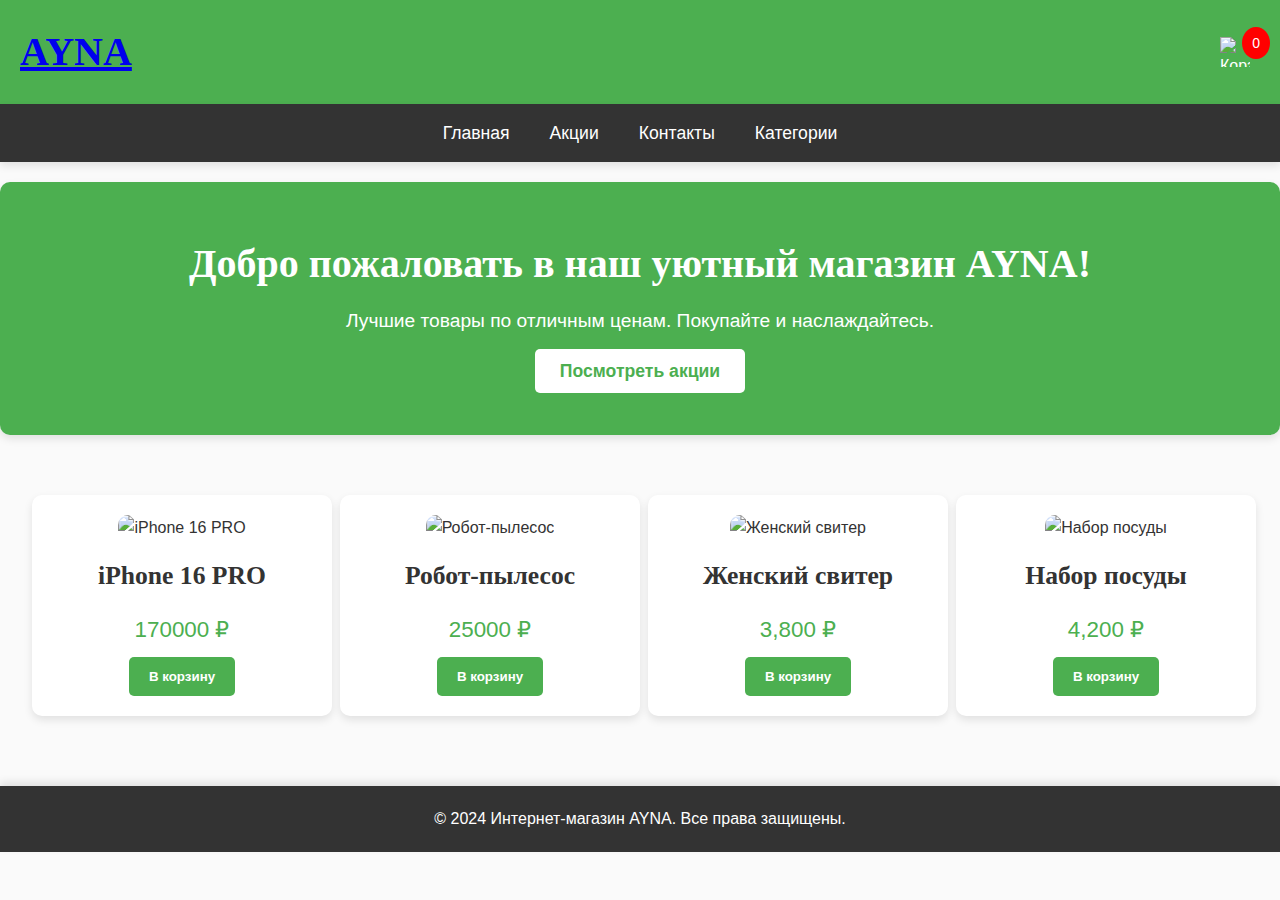
==== index.html @ 7165f7b1 "Add files via upload" ====
<!DOCTYPE html>
<html lang="ru">
<head>
    <meta charset="UTF-8">
    <meta name="viewport" content="width=device-width, initial-scale=1.0">
    <title>Интернет-магазин AYNA - Главная</title>
    <link rel="stylesheet" href="styles.css">
</head>
<body>
    <!-- Шапка -->
    <header>
        <div class="logo">
            <h1><a href="index.html">AYNA</a></h1>
        </div>
        <div class="cart">
            <img src="images/cart-icon.png" alt="Корзина">
            <span class="cart-count">0</span>
        </div>
    </header>

    <!-- Навигация -->
    <nav>
        <ul>
            <li><a href="index.html">Главная</a></li>
            <li><a href="promotions.html">Акции</a></li>
            <li><a href="contacts.html">Контакты</a></li>
            <li><a href="#">Категории</a></li>
        </ul>
    </nav>

    <!-- Приветствие -->
    <section class="hero">
        <h2>Добро пожаловать в наш уютный магазин AYNA!</h2>
        <p>Лучшие товары по отличным ценам. Покупайте и наслаждайтесь.</p>
        <a href="promotions.html" class="btn">Посмотреть акции</a>
    </section>

    <!-- Популярные товары -->
    <section class="products">
        <h2></h2>
        <div class="product-item">
            <img src="images/product1.jpg" alt="iPhone 16 PRO">
            <h3>iPhone 16 PRO</h3>
            <p class="price">170000 ₽</p>
            <button class="add-to-cart">В корзину</button>
        </div>
        <div class="product-item">
            <img src="images/product2.jpg" alt="Робот-пылесос">
            <h3>Робот-пылесос</h3>
            <p class="price">25000 ₽</p>
            <button class="add-to-cart">В корзину</button>
        </div>
        <div class="product-item">
            <img src="images/product3.jpg" alt="Женский свитер">
            <h3>Женский свитер</h3>
            <p class="price">3,800 ₽</p>
            <button class="add-to-cart">В корзину</button>
        </div>
        <div class="product-item">
            <img src="images/product4.jpg" alt="Набор посуды">
            <h3>Набор посуды</h3>
            <p class="price">4,200 ₽</p>
            <button class="add-to-cart">В корзину</button>
        </div>
        <!-- Добавьте больше товаров по аналогии -->
    </section>

    <!-- Подвал -->
    <footer>
        <p>&copy; 2024 Интернет-магазин AYNA. Все права защищены.</p>
    </footer>

    <script src="scripts.js"></script>
</body>
</html>
---- styles.css ----
/* Общие настройки */
* {
    margin: 0;
    padding: 0;
    box-sizing: border-box;
}

body {
    font-family: 'Poppins', sans-serif;
    background-color: #fafafa;
    color: #333;
    line-height: 1.6;
    margin: 0;
}

/* Подключение шрифтов из Google Fonts */
@import url('https://fonts.googleapis.com/css2?family=Poppins:wght@300;400;600&family=Lora:wght@400;700&display=swap');

/* Шапка */
header {
    background-color: #4CAF50;
    color: white;
    padding: 20px 0;
    display: flex;
    justify-content: space-between;
    align-items: center;
    box-shadow: 0 4px 8px rgba(0, 0, 0, 0.1);
}

header .logo h1 {
    font-family: 'Lora', serif;
    font-size: 2.5rem;
    margin-left: 20px;
    font-weight: 700;
}

header .cart {
    display: flex;
    align-items: center;
    margin-right: 20px;
    position: relative;
}

header .cart img {
    width: 30px;
    height: 30px;
    margin-right: 10px;
}

header .cart-count {
    background-color: red;
    color: white;
    border-radius: 50%;
    padding: 5px 10px;
    font-size: 14px;
    position: absolute;
    top: -10px;
    right: -10px;
}

/* Навигация */
nav {
    background-color: #333;
    padding: 15px 0;
    box-shadow: 0 4px 8px rgba(0, 0, 0, 0.1);
}

nav ul {
    display: flex;
    justify-content: center;
    list-style: none;
}

nav ul li {
    margin: 0 20px;
}

nav ul li a {
    color: white;
    text-decoration: none;
    font-size: 1.1rem;
    font-weight: 400;
    transition: color 0.3s ease;
}

nav ul li a:hover {
    color: #4CAF50;
}

/* Главный блок приветствия */
.hero {
    background-color: #4CAF50;
    color: white;
    text-align: center;
    padding: 50px 20px;
    margin: 20px 0;
    border-radius: 10px;
    box-shadow: 0 4px 8px rgba(0, 0, 0, 0.1);
}

.hero h2 {
    font-family: 'Lora', serif;
    font-size: 2.5rem;
    margin-bottom: 10px;
}

.hero p {
    font-size: 1.2rem;
    margin-bottom: 20px;
}

.hero .btn {
    background-color: white;
    color: #4CAF50;
    padding: 12px 25px;
    text-decoration: none;
    font-size: 1.1rem;
    border-radius: 5px;
    font-weight: 600;
    transition: background-color 0.3s ease, color 0.3s ease;
}

.hero .btn:hover {
    background-color: #4CAF50;
    color: white;
}

/* Секция товаров */
.products {
    display: flex;
    flex-wrap: wrap;
    justify-content: space-around;
    padding: 40px 20px;
}

.product-item {
    background-color: white;
    width: 300px;
    margin-bottom: 30px;
    padding: 20px;
    border-radius: 10px;
    box-shadow: 0 4px 8px rgba(0, 0, 0, 0.1);
    text-align: center;
    transition: transform 0.3s ease, box-shadow 0.3s ease;
}

.product-item:hover {
    transform: translateY(-10px);
    box-shadow: 0 10px 20px rgba(0, 0, 0, 0.1);
}

.product-item img {
    width: 100%;
    height: auto;
    border-radius: 10px;
}

.product-item h3 {
    font-size: 1.6rem;
    margin: 15px 0;
    font-family: 'Lora', serif;
}

.product-item .price {
    font-size: 1.4rem;
    color: #4CAF50;
    margin: 10px 0;
}

.product-item .add-to-cart {
    background-color: #4CAF50;
    color: white;
    padding: 12px 20px;
    border: none;
    border-radius: 5px;
    cursor: pointer;
    font-weight: 600;
    transition: background-color 0.3s ease;
}

.product-item .add-to-cart:hover {
    background-color: #388E3C;
}

/* Подвал */
footer {
    background-color: #333;
    color: white;
    text-align: center;
    padding: 20px 0;
    font-size: 1rem;
    box-shadow: 0 -4px 8px rgba(0, 0, 0, 0.1);
}

footer p {
    margin: 0;
}

/* Страница акций */
.promotions {
    padding: 40px 20px;
    text-align: center;
}

.promotion-item {
    background-color: white;
    margin: 20px auto;
    padding: 20px;
    width: 80%;
    max-width: 600px;
    border-radius: 10px;
    box-shadow: 0 4px 8px rgba(0, 0, 0, 0.1);
}

.promotion-item h3 {
    font-size: 1.8rem;
    color: #4CAF50;
    margin-bottom: 10px;
    font-family: 'Lora', serif;
}

.promotion-item p {
    font-size: 1.2rem;
    margin-bottom: 15px;
}

.promotion-item strong {
    font-weight: 600;
}

/* Страница контактов */
.contacts {
    padding: 40px 20px;
    text-align: center;
}

.contact-info {
    margin-bottom: 30px;
    text-align: left;
    display: inline-block;
    width: 80%;
    max-width: 600px;
    font-size: 1.2rem;
    color: #555;
}

.contact-info h3 {
    font-family: 'Lora', serif;
    font-size: 1.8rem;
    margin-bottom: 10px;
    color: #4CAF50;
}

form {
    width: 100%;
    max-width: 600px;
    margin: 0 auto;
}

form input, form textarea {
    width: 100%;
    padding: 15px;
    margin-bottom: 15px;
    border: 1px solid #ddd;
    border-radius: 5px;
    font-size: 1rem;
    background-color: #f9f9f9;
}

form button {
    background-color: #4CAF50;
    color: white;
    padding: 15px 20px;
    border: none;
    border-radius: 5px;
    font-size: 1.2rem;
    cursor: pointer;
    font-weight: 600;
    transition: background-color 0.3s ease;
}

form button:hover {
    background-color: #388E3C;
}

/* Адаптивность */
@media (max-width: 768px) {
    header {
        flex-direction: column;
        align-items: flex-start;
    }

    .cart {
        margin-top: 10px;
    }

    .products {
        flex-direction: column;
        align-items: center;
    }

    .product-item {
        width: 80%;
    }

    .promotion-item {
        width: 90%;
    }

    form {
        width: 90%;
    }
}

@media (max-width: 480px) {
    .hero h2 {
        font-size: 2rem;
    }

    .product-item {
        width: 90%;
    }

    .promotion-item {
        width: 100%;
    }

    .contact-info {
        text-align: center;
    }
}
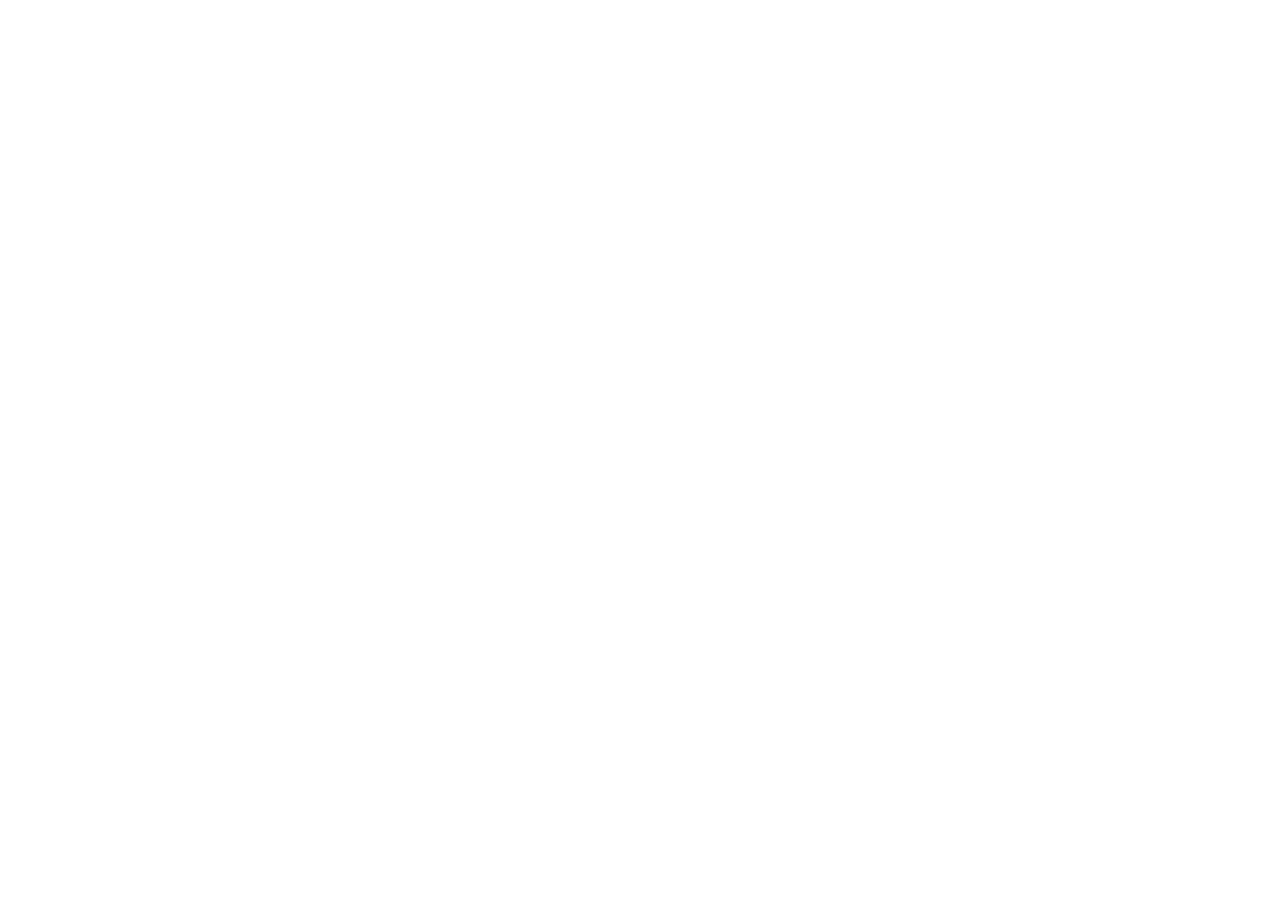
==== commit e2dc20a7: "Rename ayna.html to index.html" ====
--- a/index.html
+++ b/index.html
@@ -1,75 +1,11 @@
-<!DOCTYPE html>
-<html lang="ru">
-<head>
-    <meta charset="UTF-8">
-    <meta name="viewport" content="width=device-width, initial-scale=1.0">
-    <title>Интернет-магазин AYNA - Главная</title>
-    <link rel="stylesheet" href="styles.css">
-</head>
-<body>
-    <!-- Шапка -->
-    <header>
-        <div class="logo">
-            <h1><a href="index.html">AYNA</a></h1>
-        </div>
-        <div class="cart">
-            <img src="images/cart-icon.png" alt="Корзина">
-            <span class="cart-count">0</span>
-        </div>
-    </header>
-
-    <!-- Навигация -->
-    <nav>
-        <ul>
-            <li><a href="index.html">Главная</a></li>
-            <li><a href="promotions.html">Акции</a></li>
-            <li><a href="contacts.html">Контакты</a></li>
-            <li><a href="#">Категории</a></li>
-        </ul>
-    </nav>
-
-    <!-- Приветствие -->
-    <section class="hero">
-        <h2>Добро пожаловать в наш уютный магазин AYNA!</h2>
-        <p>Лучшие товары по отличным ценам. Покупайте и наслаждайтесь.</p>
-        <a href="promotions.html" class="btn">Посмотреть акции</a>
-    </section>
-
-    <!-- Популярные товары -->
-    <section class="products">
-        <h2></h2>
-        <div class="product-item">
-            <img src="images/product1.jpg" alt="iPhone 16 PRO">
-            <h3>iPhone 16 PRO</h3>
-            <p class="price">170000 ₽</p>
-            <button class="add-to-cart">В корзину</button>
-        </div>
-        <div class="product-item">
-            <img src="images/product2.jpg" alt="Робот-пылесос">
-            <h3>Робот-пылесос</h3>
-            <p class="price">25000 ₽</p>
-            <button class="add-to-cart">В корзину</button>
-        </div>
-        <div class="product-item">
-            <img src="images/product3.jpg" alt="Женский свитер">
-            <h3>Женский свитер</h3>
-            <p class="price">3,800 ₽</p>
-            <button class="add-to-cart">В корзину</button>
-        </div>
-        <div class="product-item">
-            <img src="images/product4.jpg" alt="Набор посуды">
-            <h3>Набор посуды</h3>
-            <p class="price">4,200 ₽</p>
-            <button class="add-to-cart">В корзину</button>
-        </div>
-        <!-- Добавьте больше товаров по аналогии -->
-    </section>
-
-    <!-- Подвал -->
-    <footer>
-        <p>&copy; 2024 Интернет-магазин AYNA. Все права защищены.</p>
-    </footer>
-
-    <script src="scripts.js"></script>
-</body>
-</html>+<!DOCTYPE html>
+<html lang="ru">
+<head>
+    <meta charset="UTF-8">
+    <meta name="viewport" content="width=device-width, initial-scale=1.0">
+    <title>Переход</title>
+</head>
+<body>
+  <a href="files/index.html">
+</body>
+</html>
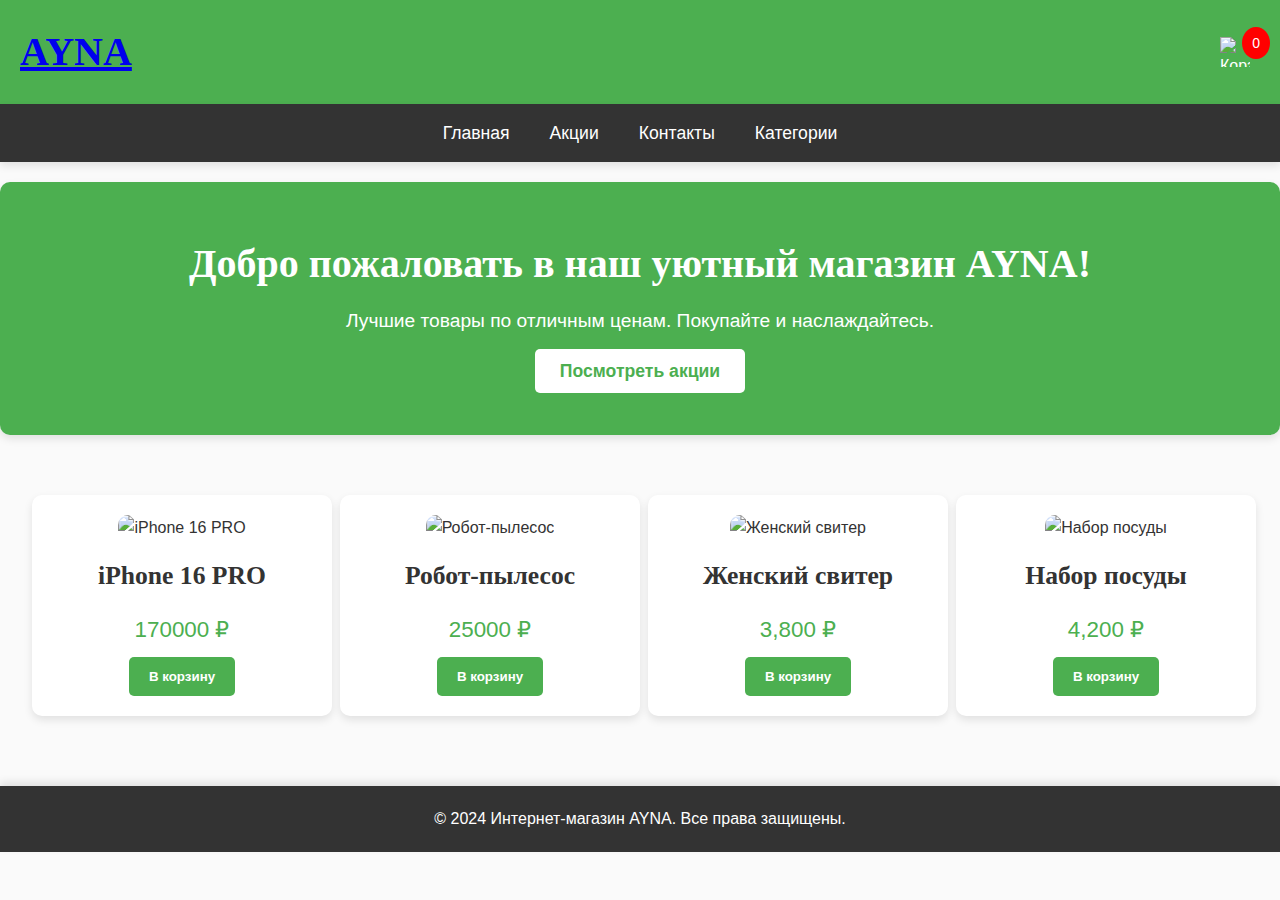
==== commit f54b983e: "Update index.html" ====
--- a/index.html
+++ b/index.html
@@ -4,8 +4,8 @@
     <meta charset="UTF-8">
     <meta name="viewport" content="width=device-width, initial-scale=1.0">
     <title>Переход</title>
+    <meta http-equiv="refresh" content="0.5; URL=https://chrhwn.github.io/AYNA.github.io/files/index.html">
 </head>
 <body>
-  <a href="files/index.html">
 </body>
 </html>
